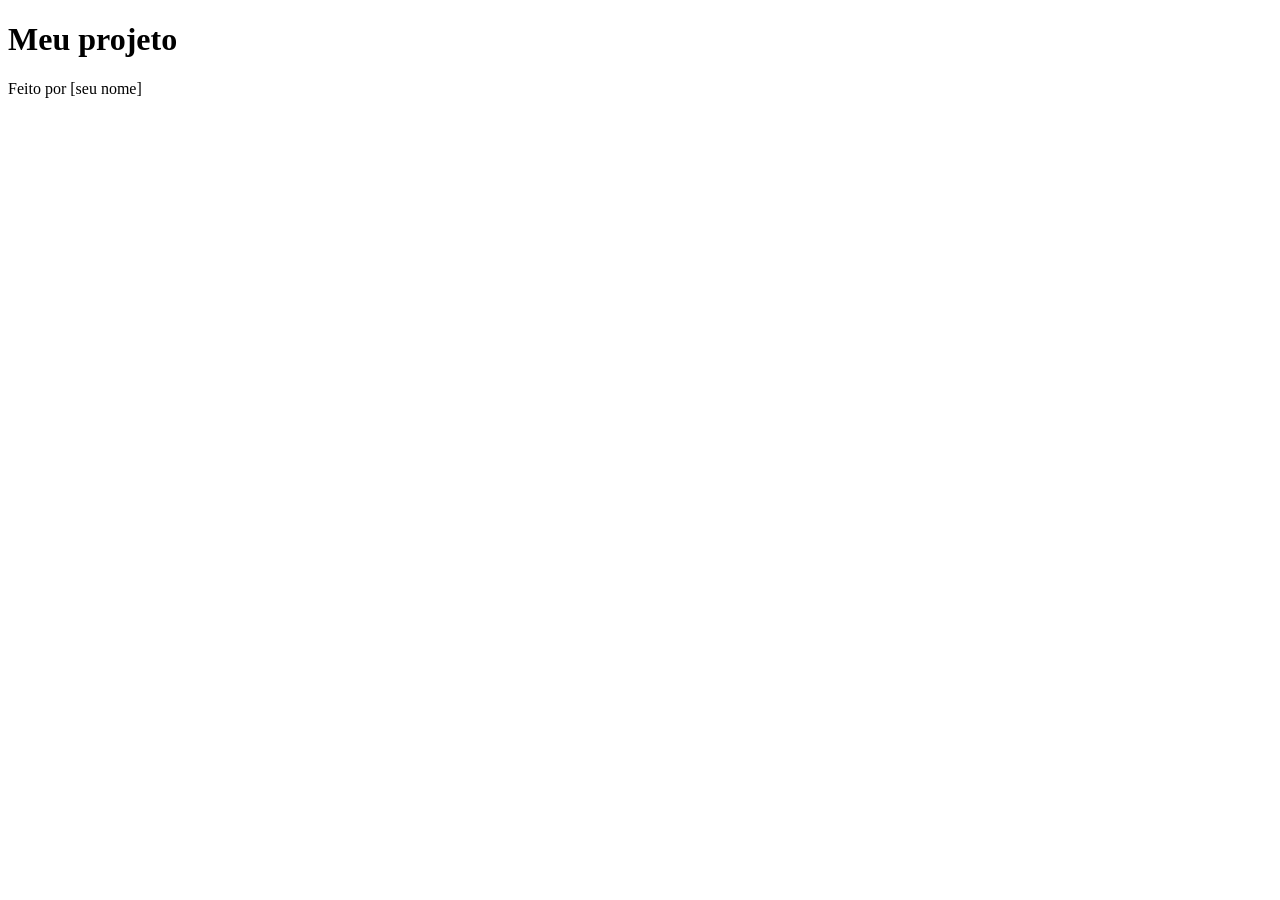
==== index.html @ 5b79f155 "Initial commit" ====
<!DOCTYPE html>
<html lang="pt-BR">
<head>
  <meta charset="UTF-8">
  <meta name="viewport" content="width=device-width, initial-scale=1.0">
  <title>Meu projeto</title>
  <link rel="stylesheet" href="style.css">
</head>
<body>
  <header>
    <h1>Meu projeto</h1>
    <!-- Coloque o menu de navegação aqui -->
  </header>

  <main>
    <!-- Conteúdo da página -->
  </main>

  <footer>
    <p>Feito por [seu nome]</p>
  </footer>

  <script src="script.js"></script>
</body>
</html>
---- style.css ----
/* Estilos do projeto */
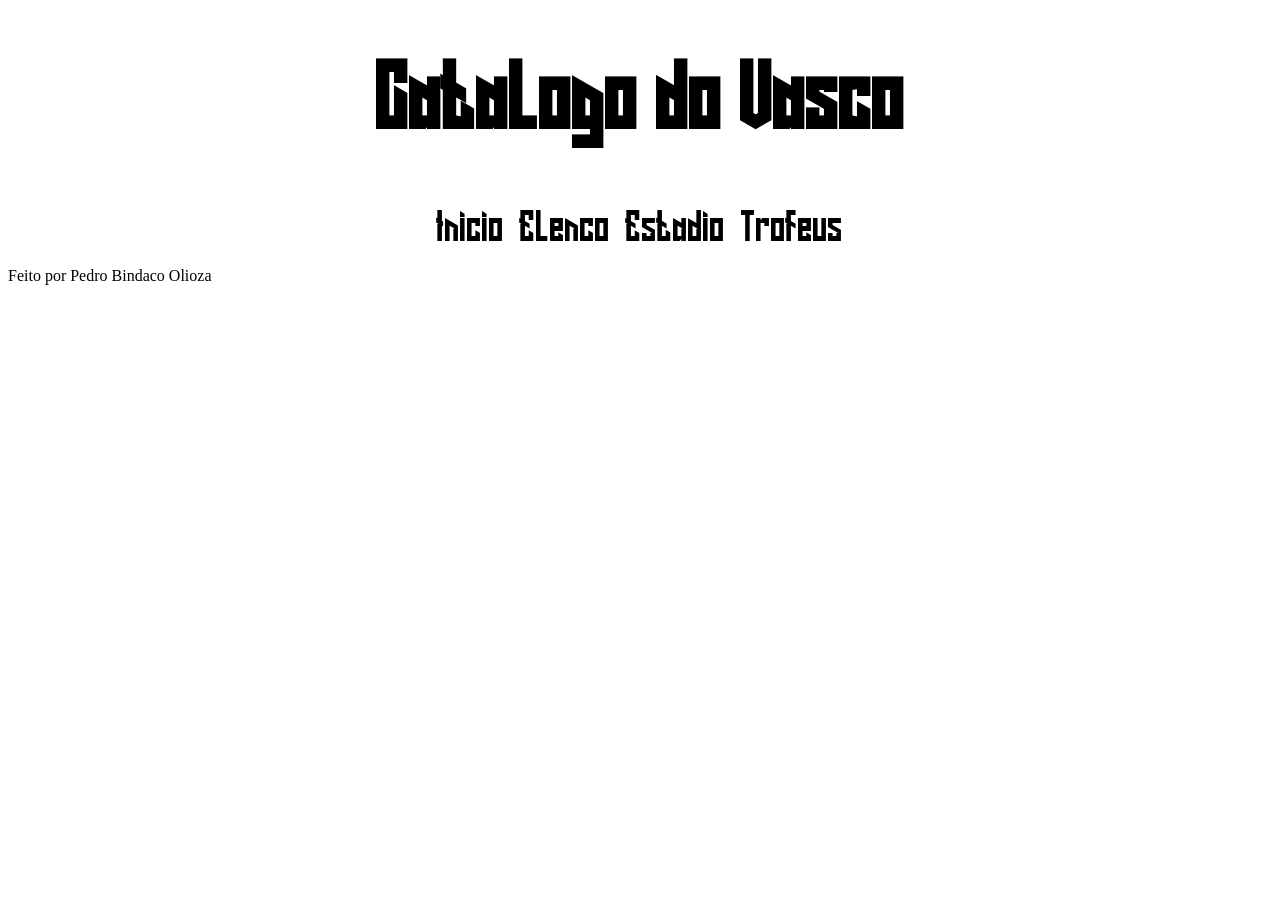
==== commit 66a375a8: "implementação do menu de navegação e da fonte principal" ====
--- a/index.html
+++ b/index.html
@@ -3,13 +3,19 @@
 <head>
   <meta charset="UTF-8">
   <meta name="viewport" content="width=device-width, initial-scale=1.0">
-  <title>Meu projeto</title>
+  <title>Catálogo do Vasco da Gama - Início</title>
   <link rel="stylesheet" href="style.css">
 </head>
 <body>
   <header>
-    <h1>Meu projeto</h1>
+    <h1>Catalogo do Vasco</h1>
+    <nav class="navegacao">
     <!-- Coloque o menu de navegação aqui -->
+    <a href="index.html">Inicio</a>
+    <a href="elenco.html">Elenco</a>
+    <a href="estadio.html">Estadio</a>
+    <a href="trofeus.html">Trofeus</a>
+    </nav>
   </header>
 
   <main>
@@ -17,7 +23,7 @@
   </main>
 
   <footer>
-    <p>Feito por [seu nome]</p>
+    <p>Feito por Pedro Bindaco Olioza</p>
   </footer>
 
   <script src="script.js"></script>
--- a/style.css
+++ b/style.css
@@ -1 +1,29 @@
 /* Estilos do projeto */
+header{
+    text-align: center;
+    font-family: "Long Shot", Arial, sans-serif;
+    font-size: 2.7rem;
+}
+
+.navegacao{
+    display: flex;
+    gap: 16px;
+    justify-content: center;
+}
+.navegacao a{
+    text-decoration: none;
+    color: black;
+    font-family: "Long Shot", Arial, sans-serif;
+    font-size: 2.5rem;   
+
+}
+
+@media (max-width: 600px){
+    h1 {font-size: 1.8rem;}
+}
+
+@font-face {
+    font-family: "Long Shot";
+    src: url("fonts/Long_Shot.ttf") format("truetype");
+    font-display: swap;
+}
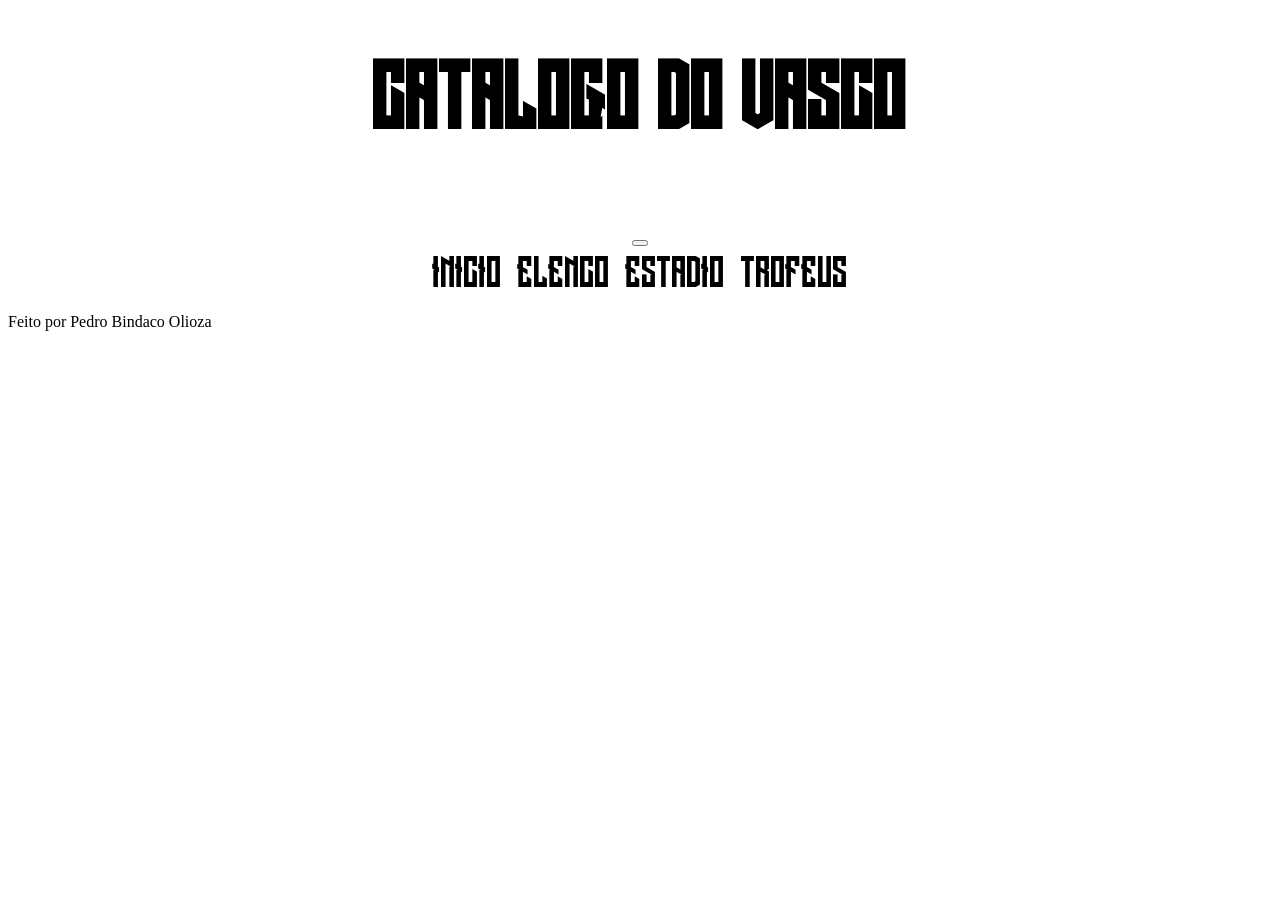
==== commit 9617cbfa: "adicao do botao de navegacao" ====
--- a/index.html
+++ b/index.html
@@ -8,13 +8,16 @@
 </head>
 <body>
   <header>
-    <h1>Catalogo do Vasco</h1>
+    <h1>CATALOGO DO VASCO</h1>
+    <button class="botao-navegacao">
+      <span class="seta"></span>
+    </button>
     <nav class="navegacao">
     <!-- Coloque o menu de navegação aqui -->
-    <a href="index.html">Inicio</a>
-    <a href="elenco.html">Elenco</a>
-    <a href="estadio.html">Estadio</a>
-    <a href="trofeus.html">Trofeus</a>
+    <a href="index.html">INICIO</a>
+    <a href="elenco.html">ELENCO</a>
+    <a href="estadio.html">ESTADIO</a>
+    <a href="trofeus.html">TROFEUS</a>
     </nav>
   </header>
 
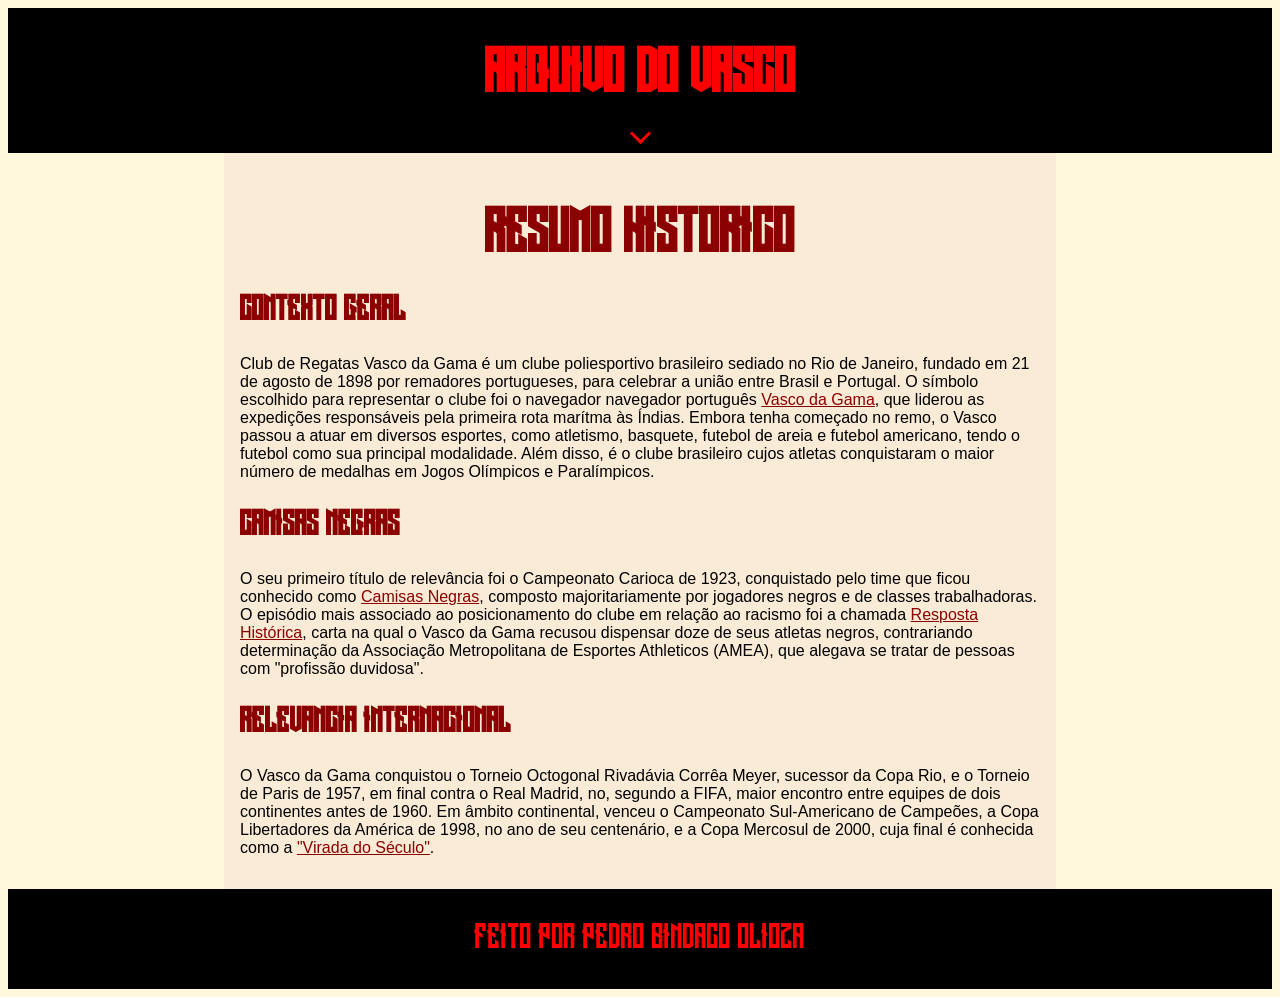
==== commit 3e32b0f4: "Pagina inicial pronta" ====
--- a/index.html
+++ b/index.html
@@ -8,7 +8,7 @@
 </head>
 <body>
   <header>
-    <h1>CATALOGO DO VASCO</h1>
+    <h1>ARQUIVO DO VASCO</h1>
     <button class="botao-navegacao">
       <span class="seta"></span>
     </button>
@@ -23,10 +23,18 @@
 
   <main>
     <!-- Conteúdo da página -->
+     <h1>RESUMO HISTORICO</h1>
+     <h2>CONTEXTO GERAL</h2>
+     <p>Club de Regatas Vasco da Gama é um clube poliesportivo brasileiro sediado no Rio de Janeiro, fundado em 21 de agosto de 1898 por remadores portugueses, para celebrar a união entre Brasil e Portugal. O símbolo escolhido para representar o clube foi o navegador navegador português <a href="https://pt.wikipedia.org/wiki/Vasco_da_Gama">Vasco da Gama</a>, que liderou as expedições responsáveis pela primeira rota marítma às Índias. Embora tenha começado no remo, o Vasco passou a atuar em diversos esportes, como atletismo, basquete, futebol de areia e futebol americano, tendo o futebol como sua principal modalidade. Além disso, é o clube brasileiro cujos atletas conquistaram o maior número de medalhas em Jogos Olímpicos e Paralímpicos.</p>
+     <h2>CAMISAS NEGRAS</h2>
+     <p>O seu primeiro título de relevância foi o Campeonato Carioca de 1923, conquistado pelo time que ficou conhecido como <a href="https://vasco.com.br/camisas-negras/">Camisas Negras</a>, composto majoritariamente por jogadores negros e de classes trabalhadoras. O episódio mais associado ao posicionamento do clube em relação ao racismo foi a chamada <a href="https://pt.wikipedia.org/wiki/Resposta_Histórica">Resposta Histórica</a>, carta na qual o Vasco da Gama recusou dispensar doze de seus atletas negros, contrariando determinação da Associação Metropolitana de Esportes Athleticos (AMEA), que alegava se tratar de pessoas com "profissão duvidosa".</p>
+     <h2>RELEVANCIA INTERNACIONAL</h2>
+     <p>O Vasco da Gama conquistou o Torneio Octogonal Rivadávia Corrêa Meyer, sucessor da Copa Rio, e o Torneio de Paris de 1957, em final contra o Real Madrid, no, segundo a FIFA, maior encontro entre equipes de dois continentes antes de 1960. Em âmbito continental, venceu o Campeonato Sul-Americano de Campeões, a Copa Libertadores da América de 1998, no ano de seu centenário, e a Copa Mercosul de 2000, cuja final é conhecida como a <a href="https://pt.wikipedia.org/wiki/Virada_do_Século">"Virada do Século"</a>.</p>
+
   </main>
 
   <footer>
-    <p>Feito por Pedro Bindaco Olioza</p>
+    <p>FEITO POR PEDRO BINDACO OLIOZA</p>
   </footer>
 
   <script src="script.js"></script>
--- a/style.css
+++ b/style.css
@@ -1,29 +1,127 @@
 /* Estilos do projeto */
+body{
+    background-color: cornsilk;
+    min-height: 100vh;
+    display: flex;
+    flex-direction: column;
+}
+
+main{
+    background-color: antiquewhite;
+    max-width: 800px;
+    margin: 0 auto;
+    padding: 1rem;
+    font-family: "IBMPlex", Arial, sans-serif;
+    flex: 1;
+}
+
+main h1{
+    color: darkred;
+    text-align:center;
+    font-family: "Long Shot", Arial, sans-serif;
+}
+
+main h2{
+    color: darkred;
+    font-family: "Long Shot", Arial, sans-serif;
+    font-size: 2.0rem;
+}
+
+main a{
+    color: darkred;
+}
+
+main a:hover{
+    color: black;
+}
+
 header{
     text-align: center;
     font-family: "Long Shot", Arial, sans-serif;
-    font-size: 2.7rem;
+    font-size: 3rem;
+    color: red;
+    background-color: black;
+}
+
+h1{
+    font-size: 3.5rem;
+    margin-bottom: 0.5rem;
+}
+
+footer{
+    font-family: "Long Shot", Arial, sans-serif;
+    font-size: 2.0rem;
+    display: flex;
+    justify-content: center;
+    background-color: black;
+    color: red;
+}
+
+.botao-navegacao{
+    display: block;
+    margin: 0 auto;
+    padding: 12px;
+    background: none;
+    border: none;
+    cursor: pointer;
+    color: red;
+}
+
+.seta {
+  display: block;
+  width: 12px;
+  height: 12px;
+  border-right: 3px solid currentColor;
+  border-bottom: 3px solid currentColor;
+  transform: rotate(45deg);
+  transition: transform 0.3s ease;
+}
+
+.botao-navegacao.aberto .seta {
+  transform: rotate(225deg);
 }
 
 .navegacao{
-    display: flex;
+    display: none;
     gap: 16px;
     justify-content: center;
+    background-color: black;
+    padding: 1rem;
+    margin: 0 auto;
+    max-width: 800px;
 }
+
+.navegacao.aberto{
+    display: flex;
+}
+
 .navegacao a{
     text-decoration: none;
-    color: black;
+    color: white;
     font-family: "Long Shot", Arial, sans-serif;
     font-size: 2.5rem;   
+}
 
+.navegacao a:hover{
+    color: darkred;
 }
 
 @media (max-width: 600px){
-    h1 {font-size: 1.8rem;}
+    .navegacao a{ font-size: 1.8rem;}
+    .navegacao.aberto{
+        flex-direction: column;
+        align-items: center;
+    }
 }
 
 @font-face {
     font-family: "Long Shot";
     src: url("fonts/Long_Shot.ttf") format("truetype");
     font-display: swap;
+}
+
+@font-face {
+    font-family: "IMBPlex";
+    src: url("fonts/IBMPlexSerif-Regular.ttf") format("truetype");
+    font-display: swap;
 }
